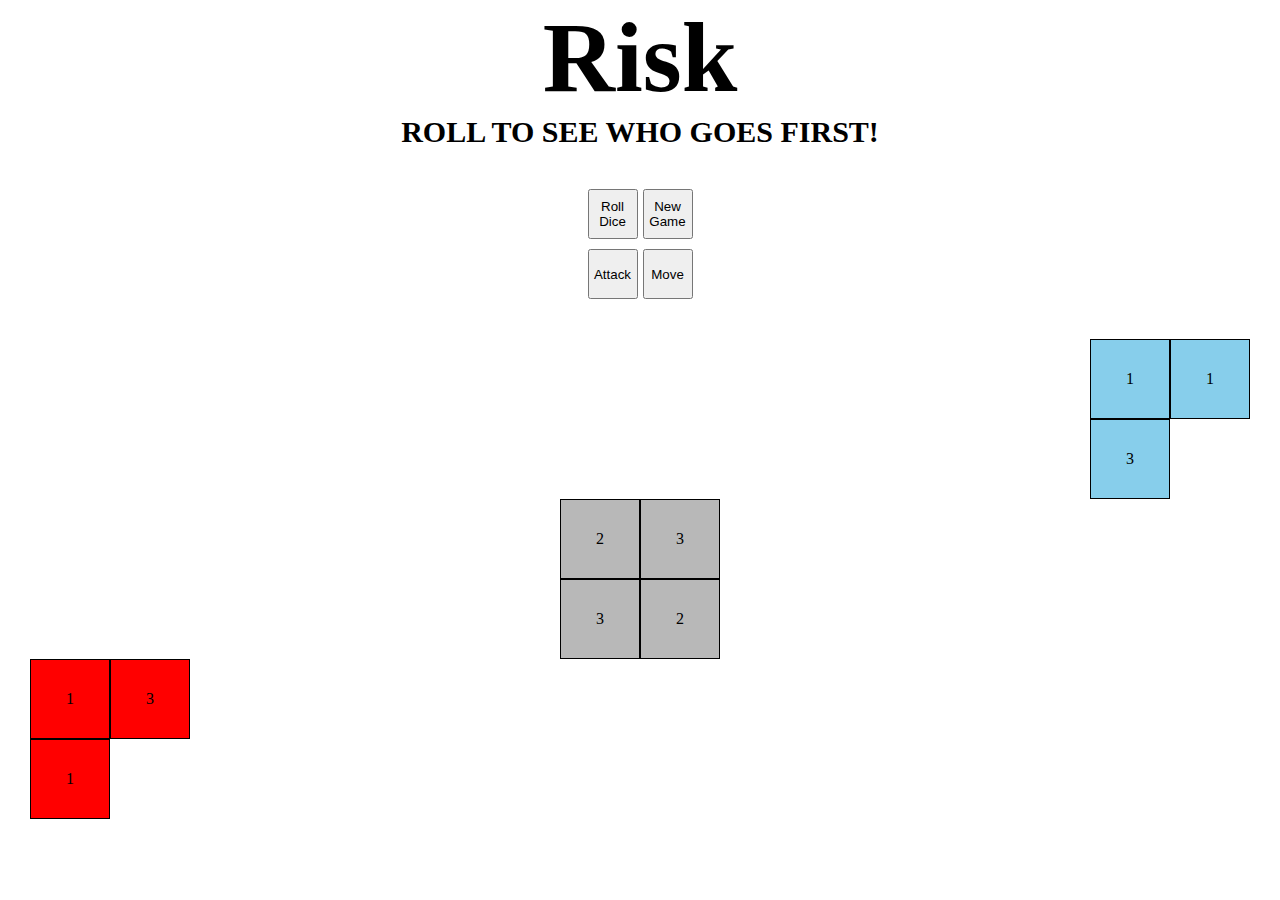
==== main.html @ 4bf04284 "Added functionality to start and end either an attack or moving soldiers to other positions" ====
<!DOCTYPE html>
<html lang="en">
<head>
    <meta charset="UTF-8">
    <meta http-equiv="X-UA-Compatible" content="IE=edge">
    <meta name="viewport" content="width=device-width, initial-scale=1.0">
    <link rel="stylesheet" type="text/css" href="main.css">
    <title>Risk</title>
</head>
<body>
    <h1>Risk</h1>
    <h3 id="text-toggle">ROLL TO SEE WHO GOES FIRST!</h3>
    <section class="buttons">
        <button id="roll-dice" class="btn">Roll Dice</button>
        <button id="new" class="btn">New Game</button>
        <button id="attack" class="btn">Attack</button>
        <button id="move" class="btn">Move</button>
    </section>
    
    <section class="boxes">
    <section class="player1-boxes">
        <div id="box-1" class="p1-box">1</div>
        <div id="box-2" class="p1-box">1</div>
        <div id="box-3" class="p1-box">3</div>
        </section>
   
    <section class="neutral-boxes">
        <div id="box-4" class="neutral-box">2</div>
        <div id="box-5" class="neutral-box">3</div>
        <div id="box-6" class="neutral-box">3</div>
        <div id="box-7" class="neutral-box">2</div>
    </section>
    <section class="player2-boxes">
        <div id="box-8" class="p2-box">1</div>
        <div id="box-9" class="p2-box">3</div>
        <div id="box-10" class="p2-box">1</div>
    </section>
    </section>
    <script type="text/javascript" src="main.js"></script>
</body>
</html>
---- main.css ----
*{
    padding: 0;
    margin: 0
}
h1{
    text-align: center;
    font-size: 100px;
}

h3 {
    text-align: center;
    font-size: 30px;

}
.buttons {
    display: grid;
    column-gap: 5px;
    row-gap: 10px;
    justify-content: center;
    margin-top: 10px;
    margin-bottom: 40px;
    grid-template-columns: 50px 50px;
    grid-template-rows: 50px 50px;
    padding-top: 30px;
   
    
   
}

.player1-boxes {
    display: grid;
    grid-template-columns: 80px 80px;
    grid-template-rows: 80px 80px; 
    justify-content: right;
    margin-right: 30px;


    
}

.p1-box {
    display: flex;
    border: 1px solid black;
    align-items: center;
    justify-content: center;
    background-color: skyblue;
}
.neutral-box {
    display: flex;
    border: 1px solid black;
    align-items: center;
    justify-content: center;
    background-color: rgb(184, 184, 184);
}

.p2-box {
    display: flex;
    border: 1px solid black;
    align-items: center;
    justify-content: center;
    background-color: red;
}
.neutral-boxes {
    display: grid;
    grid-template-columns: 80px 80px;
    grid-template-rows: 80px 80px;
    justify-content: center;
}

.player2-boxes {
    display: grid;
    grid-template-columns: 80px 80px;
    grid-template-rows: 80px 80px; 
    justify-content: left;
    margin-left: 30px;
}
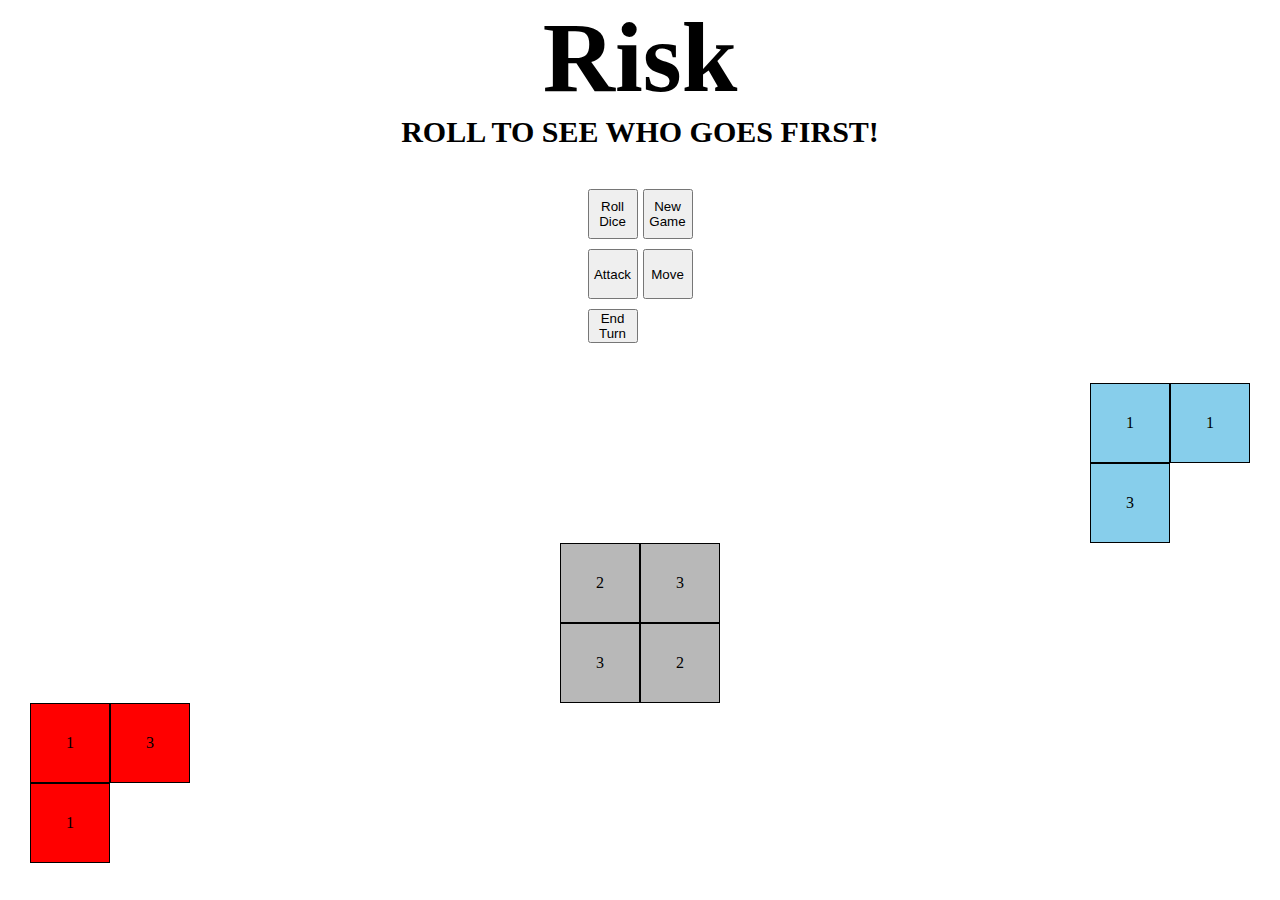
==== commit 1f97c9b8: "Functionality to show adjacent enemy sqaures highlighted when attack is triggered" ====
--- a/main.html
+++ b/main.html
@@ -15,6 +15,7 @@
         <button id="new" class="btn">New Game</button>
         <button id="attack" class="btn">Attack</button>
         <button id="move" class="btn">Move</button>
+        <button id="end" class="btn">End Turn</button>
     </section>
     
     <section class="boxes">
@@ -36,6 +37,6 @@
         <div id="box-10" class="p2-box">1</div>
     </section>
     </section>
-    <script type="text/javascript" src="main.js"></script>
+    <script type="text/javascript" defer src="main.js"></script>
 </body>
 </html>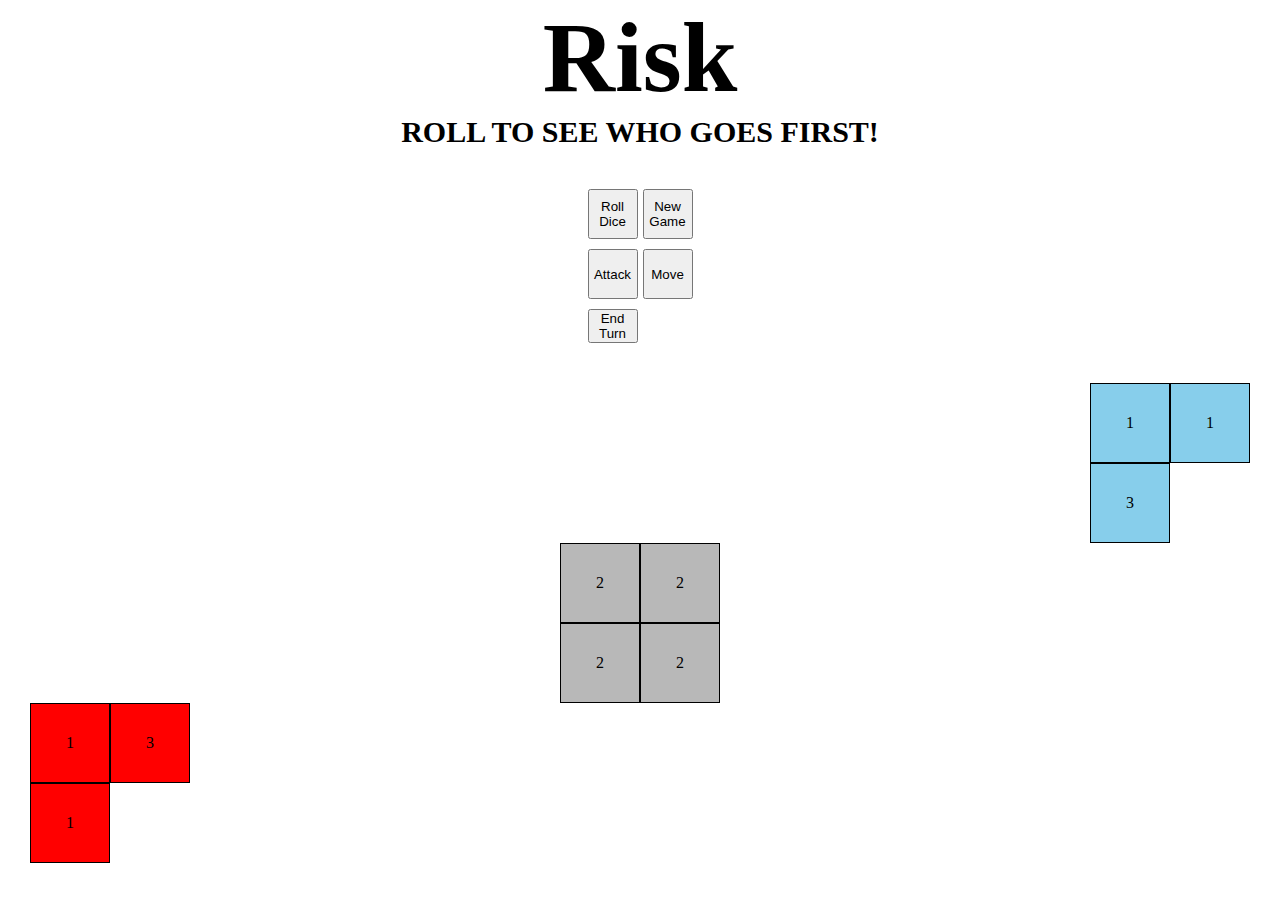
==== commit 0eb0e6be: "battle function for checking attacking array" ====
--- a/main.html
+++ b/main.html
@@ -27,8 +27,8 @@
    
     <section class="neutral-boxes">
         <div id="box-4" class="neutral-box">2</div>
-        <div id="box-5" class="neutral-box">3</div>
-        <div id="box-6" class="neutral-box">3</div>
+        <div id="box-5" class="neutral-box">2</div>
+        <div id="box-6" class="neutral-box">2</div>
         <div id="box-7" class="neutral-box">2</div>
     </section>
     <section class="player2-boxes">
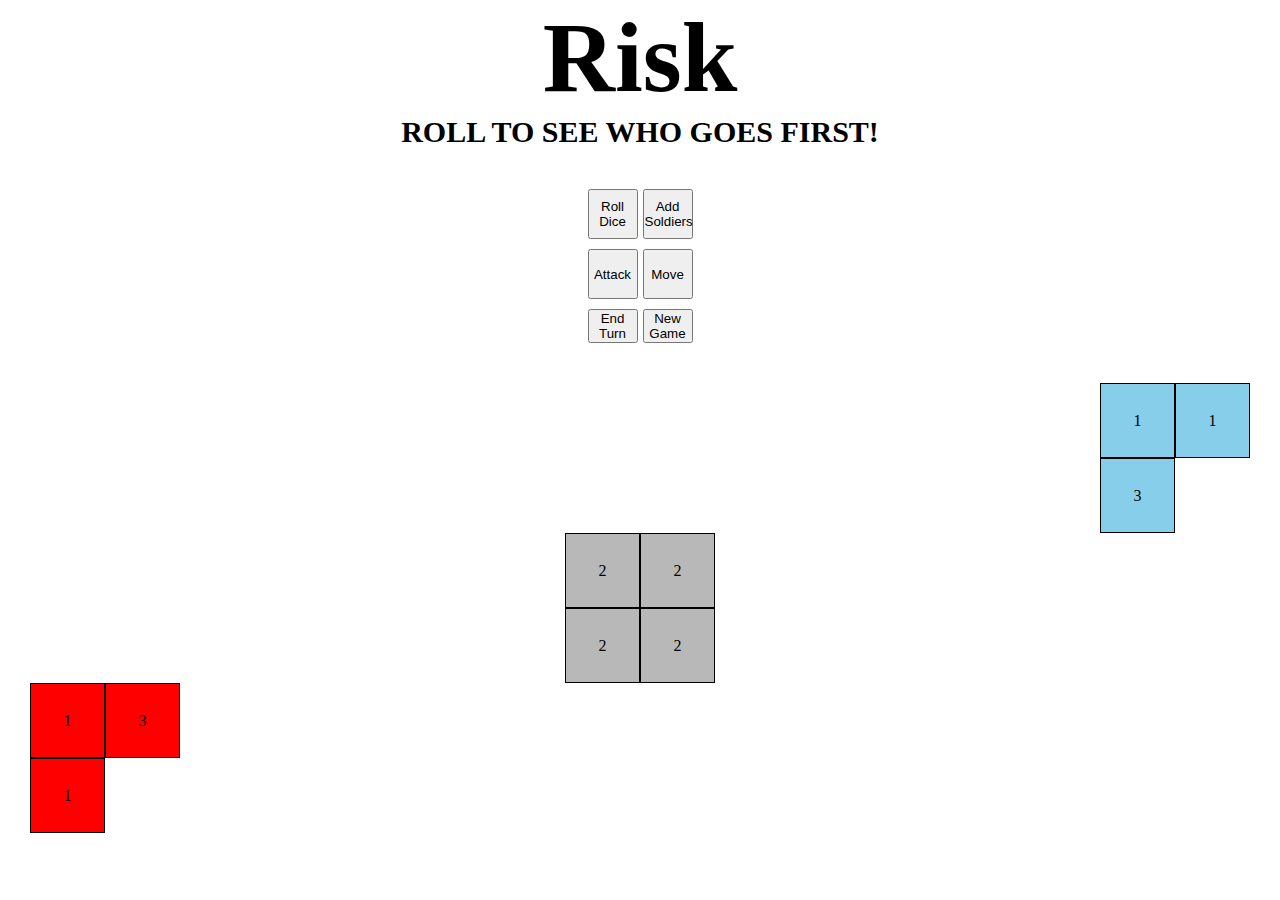
==== commit 5c65d072: "add soldier function addde to pass into event function" ====
--- a/main.html
+++ b/main.html
@@ -8,14 +8,15 @@
     <title>Risk</title>
 </head>
 <body>
-    <h1>Risk</h1>
+    <h1 id="title">Risk</h1>
     <h3 id="text-toggle">ROLL TO SEE WHO GOES FIRST!</h3>
     <section class="buttons">
         <button id="roll-dice" class="btn">Roll Dice</button>
-        <button id="new" class="btn">New Game</button>
+        <button id="add" class="btn">Add Soldiers</button>
         <button id="attack" class="btn">Attack</button>
         <button id="move" class="btn">Move</button>
         <button id="end" class="btn">End Turn</button>
+        <button id="new" class="btn">New Game</button>
     </section>
     
     <section class="boxes">
--- a/main.css
+++ b/main.css
@@ -29,8 +29,8 @@
 
 .player1-boxes {
     display: grid;
-    grid-template-columns: 80px 80px;
-    grid-template-rows: 80px 80px; 
+    grid-template-columns: 75px 75px;
+    grid-template-rows: 75px 75px; 
     justify-content: right;
     margin-right: 30px;
 
@@ -62,15 +62,15 @@
 }
 .neutral-boxes {
     display: grid;
-    grid-template-columns: 80px 80px;
-    grid-template-rows: 80px 80px;
+    grid-template-columns: 75px 75px;
+    grid-template-rows: 75px 75px;
     justify-content: center;
 }
 
 .player2-boxes {
     display: grid;
-    grid-template-columns: 80px 80px;
-    grid-template-rows: 80px 80px; 
+    grid-template-columns: 75px 75px;
+    grid-template-rows: 75px 75px; 
     justify-content: left;
     margin-left: 30px;
 }
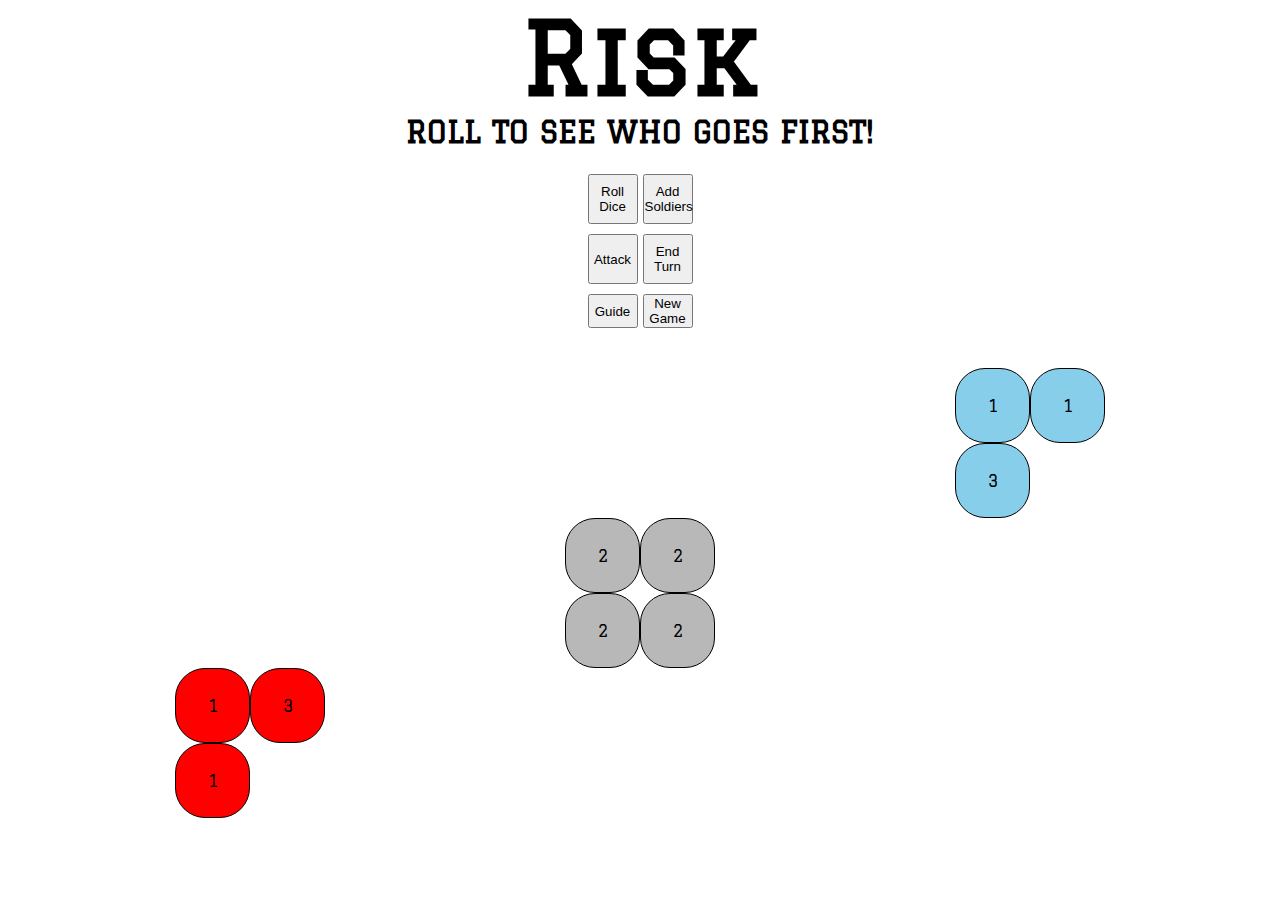
==== commit ea509406: "Files created for start screen and directions screen" ====
--- a/main.html
+++ b/main.html
@@ -4,6 +4,9 @@
     <meta charset="UTF-8">
     <meta http-equiv="X-UA-Compatible" content="IE=edge">
     <meta name="viewport" content="width=device-width, initial-scale=1.0">
+    <link rel="preconnect" href="https://fonts.googleapis.com">
+    <link rel="preconnect" href="https://fonts.gstatic.com" crossorigin>
+    <link href="https://fonts.googleapis.com/css2?family=Graduate&display=swap" rel="stylesheet">
     <link rel="stylesheet" type="text/css" href="main.css">
     <title>Risk</title>
 </head>
@@ -14,8 +17,8 @@
         <button id="roll-dice" class="btn">Roll Dice</button>
         <button id="add" class="btn">Add Soldiers</button>
         <button id="attack" class="btn">Attack</button>
-        <button id="move" class="btn">Move</button>
         <button id="end" class="btn">End Turn</button>
+        <button id="guide" class="btn">Guide</button>
         <button id="new" class="btn">New Game</button>
     </section>
     
--- a/main.css
+++ b/main.css
@@ -2,6 +2,12 @@
     padding: 0;
     margin: 0
 }
+body {
+    background-image: url(https://media.istockphoto.com/id/187791082/vector/american-football-stadium.jpg?s=612x612&w=0&k=20&c=cdeZp-fz2Bs71XCZkSDeW7qRbbzXScPW3U421qm2_qI=);
+    background-size: cover;
+    font-family: 'Graduate', cursive;
+}
+
 h1{
     text-align: center;
     font-size: 100px;
@@ -21,7 +27,7 @@
     margin-bottom: 40px;
     grid-template-columns: 50px 50px;
     grid-template-rows: 50px 50px;
-    padding-top: 30px;
+    padding-top: 15px;
    
     
    
@@ -32,7 +38,8 @@
     grid-template-columns: 75px 75px;
     grid-template-rows: 75px 75px; 
     justify-content: right;
-    margin-right: 30px;
+    margin-right: 175px;
+    
 
 
     
@@ -41,13 +48,16 @@
 .p1-box {
     display: flex;
     border: 1px solid black;
+    border-radius: 40%;
     align-items: center;
     justify-content: center;
     background-color: skyblue;
+    
 }
 .neutral-box {
     display: flex;
     border: 1px solid black;
+    border-radius: 40%;
     align-items: center;
     justify-content: center;
     background-color: rgb(184, 184, 184);
@@ -56,6 +66,7 @@
 .p2-box {
     display: flex;
     border: 1px solid black;
+    border-radius: 40%;
     align-items: center;
     justify-content: center;
     background-color: red;
@@ -72,6 +83,7 @@
     grid-template-columns: 75px 75px;
     grid-template-rows: 75px 75px; 
     justify-content: left;
-    margin-left: 30px;
+    margin-left: 175px;
+    padding-bottom: 10px;
 }
 
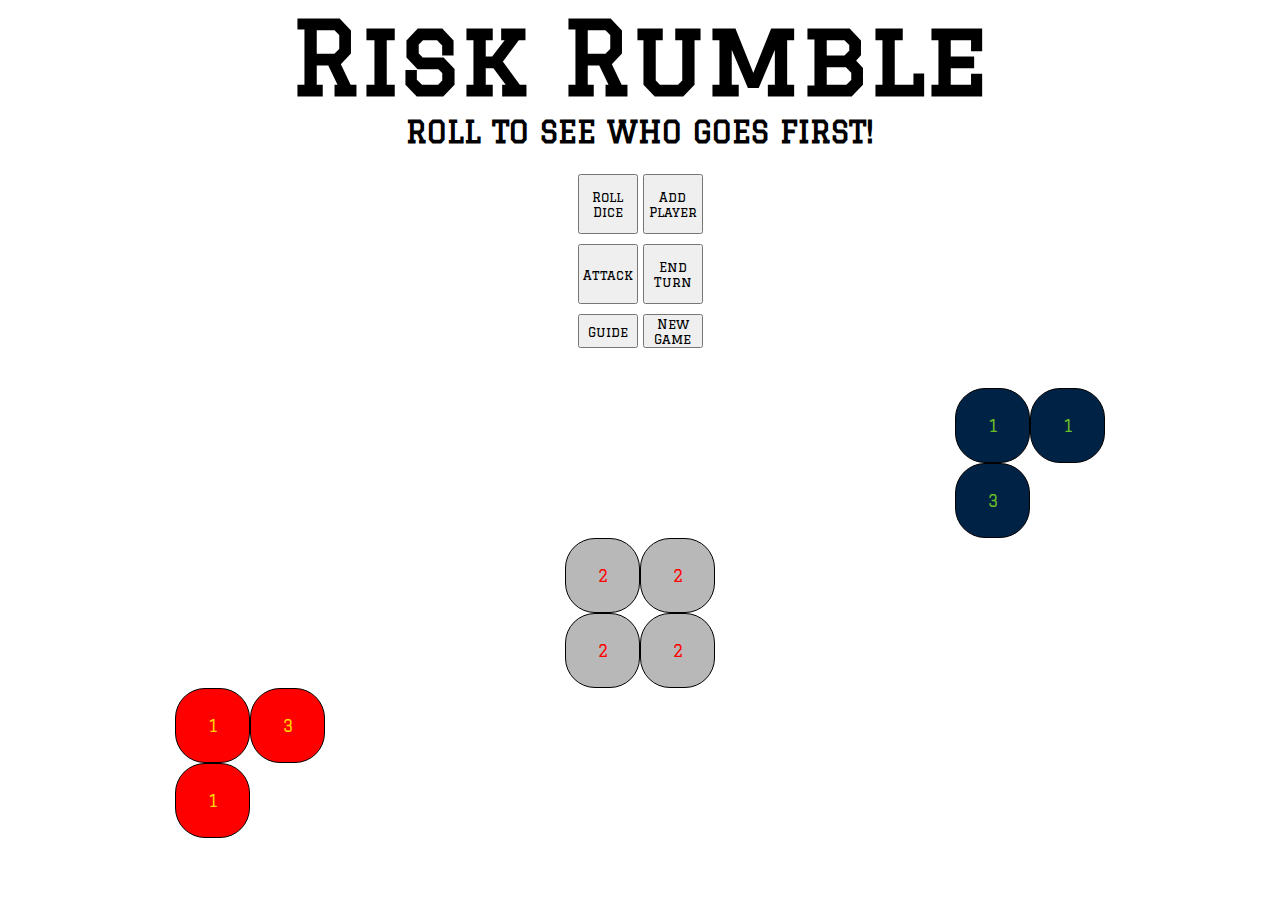
==== commit a168f977: "Updated html elements to go along with game and current turn" ====
--- a/main.html
+++ b/main.html
@@ -11,24 +11,22 @@
     <title>Risk</title>
 </head>
 <body>
-    <h1 id="title">Risk</h1>
+    <h1 id="title">Risk Rumble</h1>
     <h3 id="text-toggle">ROLL TO SEE WHO GOES FIRST!</h3>
     <section class="buttons">
         <button id="roll-dice" class="btn">Roll Dice</button>
-        <button id="add" class="btn">Add Soldiers</button>
+        <button id="add" class="btn">Add Player</button>
         <button id="attack" class="btn">Attack</button>
         <button id="end" class="btn">End Turn</button>
         <button id="guide" class="btn">Guide</button>
         <button id="new" class="btn">New Game</button>
     </section>
-    
     <section class="boxes">
     <section class="player1-boxes">
         <div id="box-1" class="p1-box">1</div>
         <div id="box-2" class="p1-box">1</div>
         <div id="box-3" class="p1-box">3</div>
         </section>
-   
     <section class="neutral-boxes">
         <div id="box-4" class="neutral-box">2</div>
         <div id="box-5" class="neutral-box">2</div>
--- a/main.css
+++ b/main.css
@@ -1,6 +1,6 @@
 *{
     padding: 0;
-    margin: 0
+    margin: 0;
 }
 body {
     background-image: url(https://media.istockphoto.com/id/187791082/vector/american-football-stadium.jpg?s=612x612&w=0&k=20&c=cdeZp-fz2Bs71XCZkSDeW7qRbbzXScPW3U421qm2_qI=);
@@ -25,12 +25,18 @@
     justify-content: center;
     margin-top: 10px;
     margin-bottom: 40px;
-    grid-template-columns: 50px 50px;
-    grid-template-rows: 50px 50px;
+    grid-template-columns: 60px 60px;
+    grid-template-rows: 60px 60px;
     padding-top: 15px;
+    
    
     
    
+}
+
+.btn {
+    font-family: 'Graduate', cursive;
+    
 }
 
 .player1-boxes {
@@ -51,7 +57,8 @@
     border-radius: 40%;
     align-items: center;
     justify-content: center;
-    background-color: skyblue;
+    background-color: #002244;
+    color: #69BE28;
     
 }
 .neutral-box {
@@ -61,6 +68,7 @@
     align-items: center;
     justify-content: center;
     background-color: rgb(184, 184, 184);
+    color: red;
 }
 
 .p2-box {
@@ -70,6 +78,7 @@
     align-items: center;
     justify-content: center;
     background-color: red;
+    color: gold;
 }
 .neutral-boxes {
     display: grid;
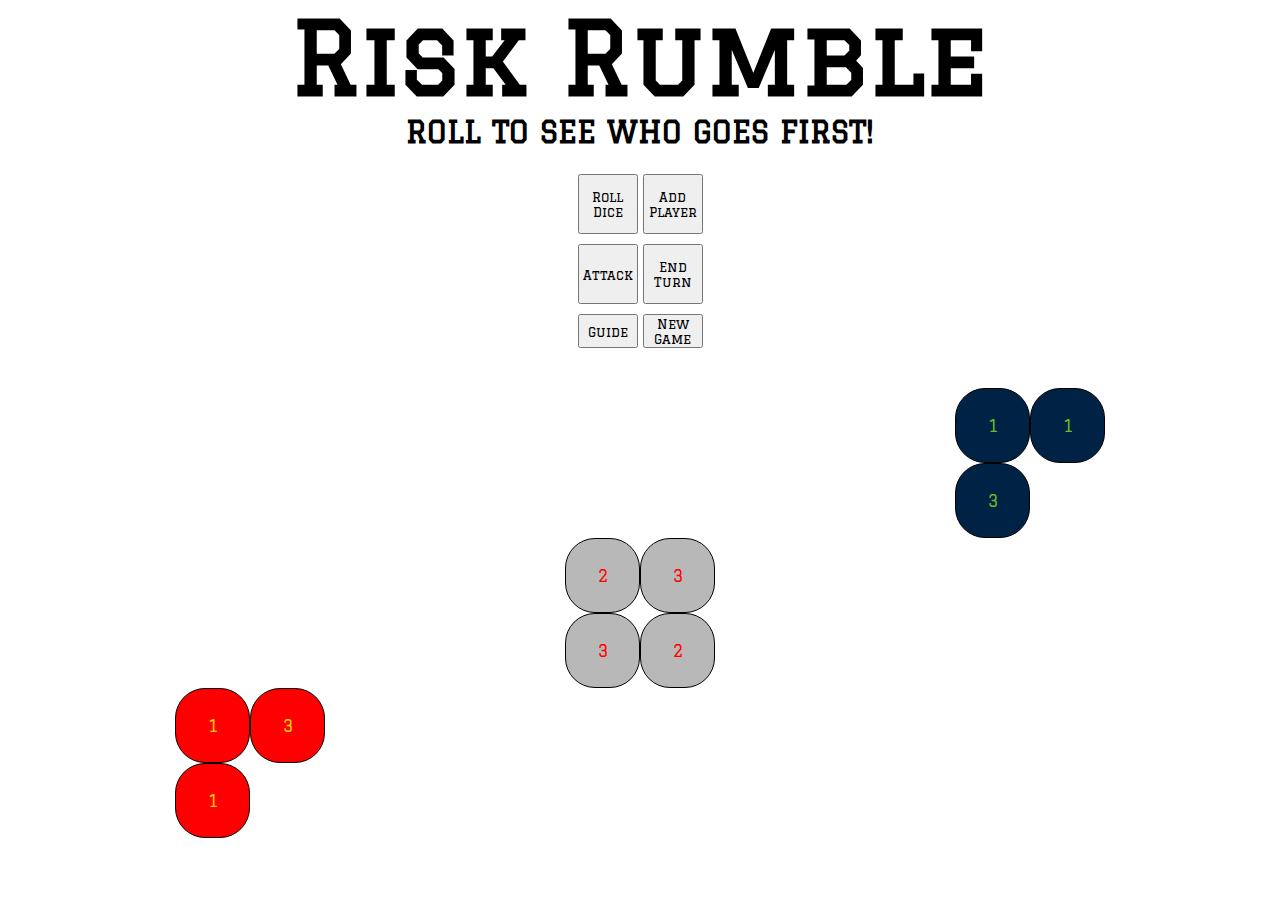
==== commit 00c84808: "End turn and new game button display the correct html elements" ====
--- a/main.html
+++ b/main.html
@@ -29,8 +29,8 @@
         </section>
     <section class="neutral-boxes">
         <div id="box-4" class="neutral-box">2</div>
-        <div id="box-5" class="neutral-box">2</div>
-        <div id="box-6" class="neutral-box">2</div>
+        <div id="box-5" class="neutral-box">3</div>
+        <div id="box-6" class="neutral-box">3</div>
         <div id="box-7" class="neutral-box">2</div>
     </section>
     <section class="player2-boxes">
--- a/main.css
+++ b/main.css
@@ -8,12 +8,11 @@
     font-family: 'Graduate', cursive;
 }
 
-h1{
+#title{
     text-align: center;
     font-size: 100px;
 }
-
-h3 {
+#text-toggle {
     text-align: center;
     font-size: 30px;
 
